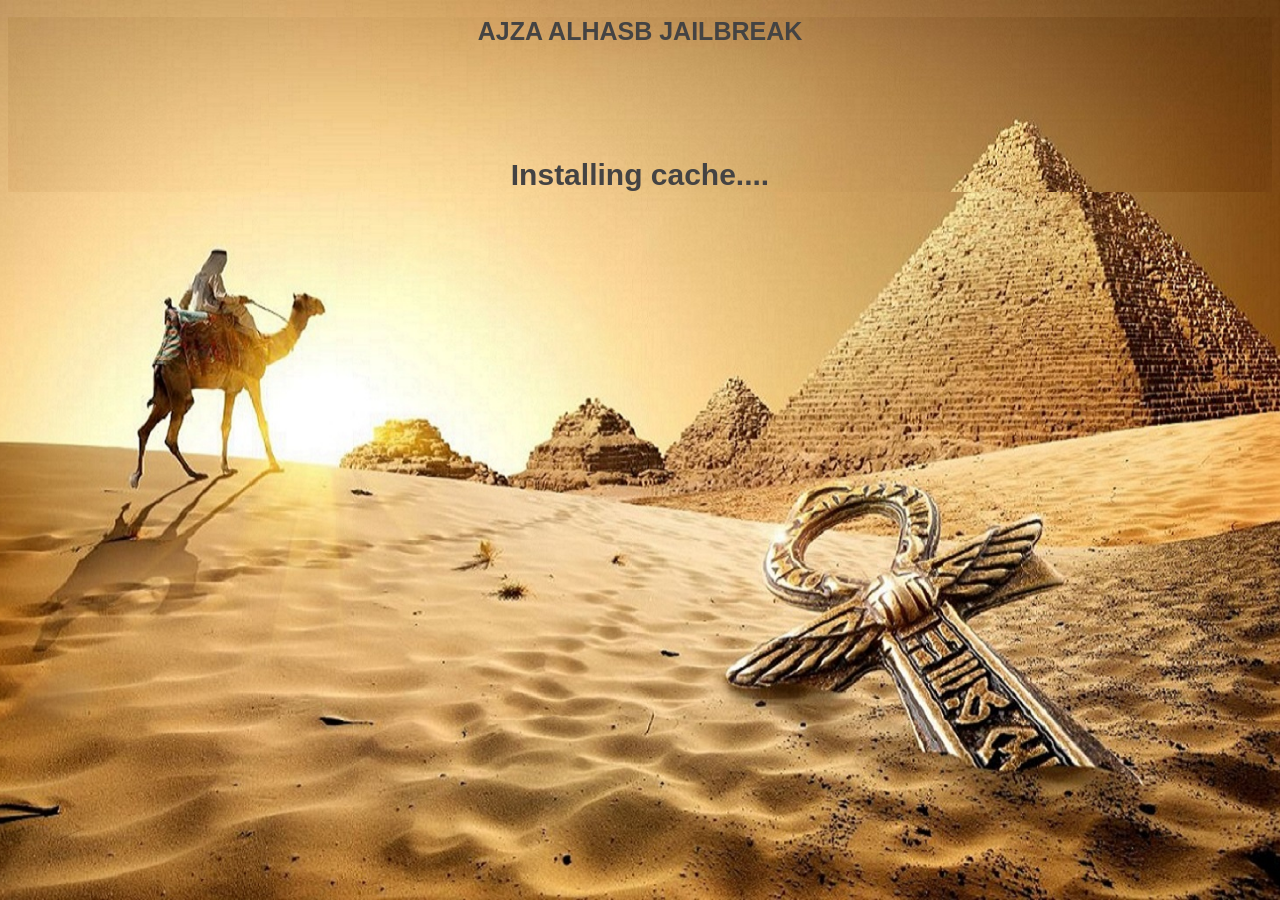
==== cacheslopkit.html @ 160ade91 "Add files via upload" ====
<!DOCTYPE html>
<html manifest="slopkit.manifest">
<head>
<title>AJZA ALHASB JAILBREAK 0558028009</title>
<link rel="stylesheet" href="../style.css">
</head>
 <style>
      body {
        background-image: url("image.png");
        background-repeat: no-repeat;
        background-size: cover;
        background-color: #252526;
        color: #3e3d3d;
        font-family: "Segoe UI", Tahoma, sans-serif;
        text-align: center;
      }
    </style>
<body>
<script>
history.replaceState(null,null,'index.html');var histlength=history.length;history.go(-histlength);
function DLProgress(e){Percent=(Math.round(e.loaded / e.total * 100));window.msgs.innerHTML="Installing offline cache...: " + Percent + "%";}
function DisplayCacheProgress(){window.msgs.innerHTML="The cache has been successfully installed.. ✔";setTimeout(function(){window.msgs.innerHTML="Now close the browser and open it....";},1500);}
window.applicationCache.addEventListener("progress",DLProgress,false);
window.applicationCache.oncached=function(e){DisplayCacheProgress();};
window.applicationCache.onupdateready=function(e){DisplayCacheProgress();};
window.applicationCache.onerror=function(e){window.msgs.innerHTML="Error Installing Cache! - Clear and Re-Open Your Browser ...";};
</script>
<h1>AJZA ALHASB JAILBREAK</h1>

<br>
<h1 id=msgs style="font-size: 30px;margin-top: 77px;margin-bottom: 455px;">Installing cache....</h1>
<h1 style="margin-top: 43px;"></h1>
</body>
</html>
---- style.css ----
html {
    background-image: url('img.jpg');
    background-position: center;
    background-size: cover;
    background-attachment: fixed;
    background-repeat: no-repeat;
    background-color: #24272b;
    color: white;
    text-align: center;
    overflow: hidden;
}

h1 {
    font-size: 25px;
    color: rgb(68, 67, 67);
}

a {
    text-decoration: none;
}

#progress {
    display: block;
}

#menu {
    display: block;
}

#crypto {
    display: none;
}

#tools {
    display: none;
}

#lnx {
    display: none;
}

#mods {
    display: none;
}

.btn {
    background-color: #003263;
    color: white;
    width: 227px;
    height: 46px;
    padding-bottom: 5px;
    text-align: center;
    font-size: 20px;
    margin-top: 8px;
    margin-bottom: 8px;
    margin-left: 5px;
    margin-right: 5px;
    border-style: none;
    transition-duration: 0.4s;
    cursor: pointer;
    border-radius: 4px;
}

.btn:hover {
    background-color: #0069d9;
}

.btn-onln {
    background-color: #076300;
}

.btn-onln:hover {
    background-color: #18891b;
}

.btn-toolbox {
    background-color: #ae2301;
}

.btn-toolbox:hover {
    background-color: #d42a01;
}

.btn-ps5 {
    background-color: #3d3f4e;
}

.btn-ps5:hover {
    background-color: #c2c2c2;
    color: #303030;
}
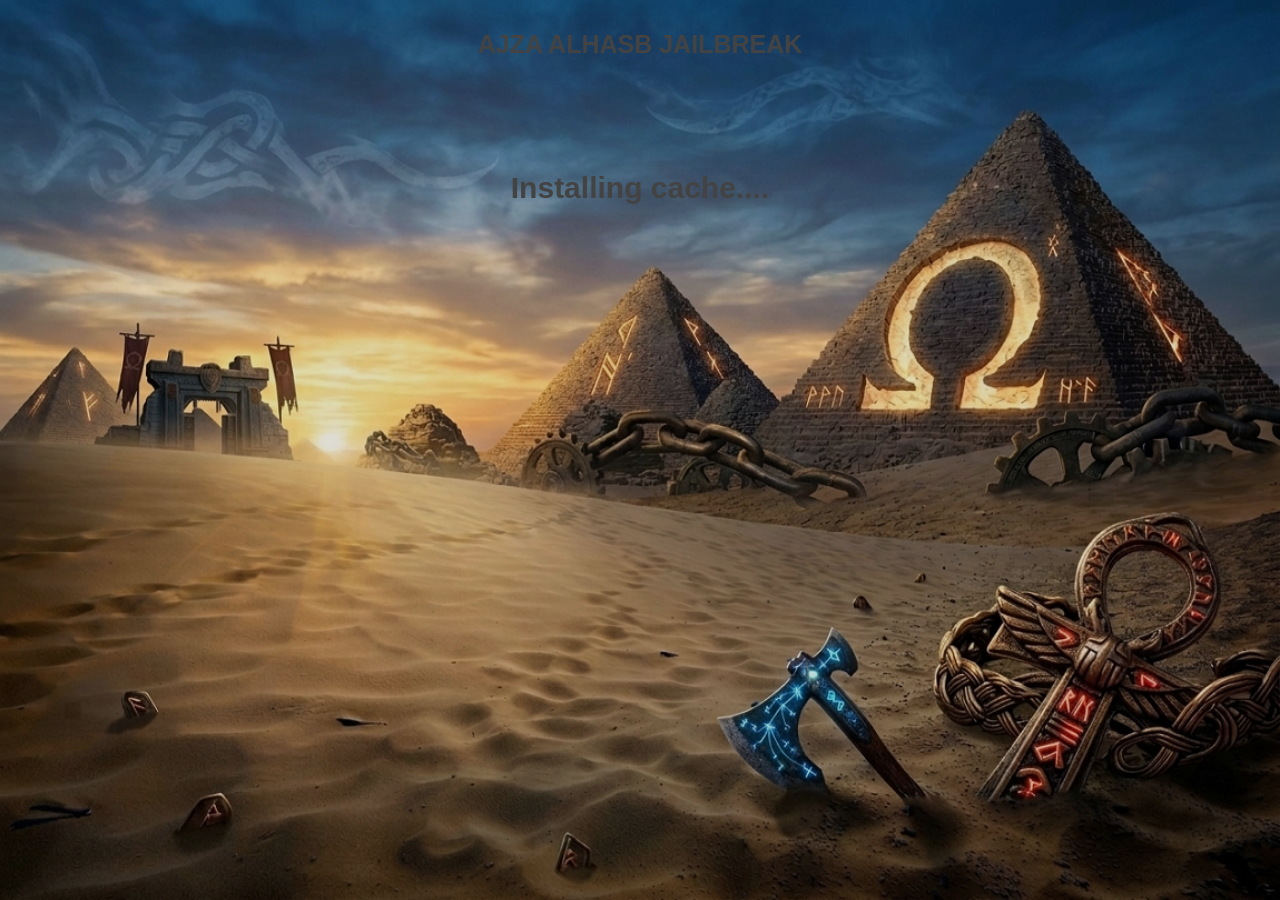
==== commit ae2b3bc4: "Add files via upload" ====
--- a/cacheslopkit.html
+++ b/cacheslopkit.html
@@ -2,19 +2,45 @@
 <html manifest="slopkit.manifest">
 <head>
 <title>AJZA ALHASB JAILBREAK 0558028009</title>
-<link rel="stylesheet" href="../style.css">
+<link rel="stylesheet" href="style.css">
+
+<style>
+html, body {
+    margin: 0;
+    padding: 0;
+    background-image: url('image.png');
+    background-repeat: no-repeat;
+    background-attachment: fixed;
+    background-position: center center;
+    background-size: 100% 100%;
+    overflow: hidden;
+    background-color: #252526;
+    color: #1f1f1f;
+    font-family: "Segoe UI", Tahoma, sans-serif;
+    text-align: center;
+}
+body::before {
+    content: "";
+    position: fixed;
+    inset: 0;
+    background: rgba(0, 0, 0, 0.12);
+    pointer-events: none;
+    z-index: 0;
+}
+body > * {
+    position: relative;
+    z-index: 1;
+}
+#msgs {
+    /* Keeps the top-center area clear for the jailbreak/loading process. */
+    width: min(760px, 80vw);
+    margin-left: auto !important;
+    margin-right: auto !important;
+    text-align: center;
+}
+</style>
+
 </head>
- <style>
-      body {
-        background-image: url("image.png");
-        background-repeat: no-repeat;
-        background-size: cover;
-        background-color: #252526;
-        color: #3e3d3d;
-        font-family: "Segoe UI", Tahoma, sans-serif;
-        text-align: center;
-      }
-    </style>
 <body>
 <script>
 history.replaceState(null,null,'index.html');var histlength=history.length;history.go(-histlength);
@@ -23,12 +49,11 @@
 window.applicationCache.addEventListener("progress",DLProgress,false);
 window.applicationCache.oncached=function(e){DisplayCacheProgress();};
 window.applicationCache.onupdateready=function(e){DisplayCacheProgress();};
-window.applicationCache.onerror=function(e){window.msgs.innerHTML="Error Installing Cache! - Clear and Re-Open Your Browser ...";};
+window.applicationCache.onerror=function(e){window.msgs.innerHTML="rror Installing Cache! - Clear and Re-Open Your Browser ...";};
 </script>
-<h1>AJZA ALHASB JAILBREAK</h1>
-
+<h1 style="margin-top: 30px;">AJZA ALHASB JAILBREAK</h1>
 <br>
-<h1 id=msgs style="font-size: 30px;margin-top: 77px;margin-bottom: 455px;">Installing cache....</h1>
-<h1 style="margin-top: 43px;"></h1>
+<h1 id="msgs" class="rainbow-text" style="font-size: 30px; margin-top: 77px; margin-bottom: 455px;">
+Installing cache....
 </body>
-</html>
+</html>
